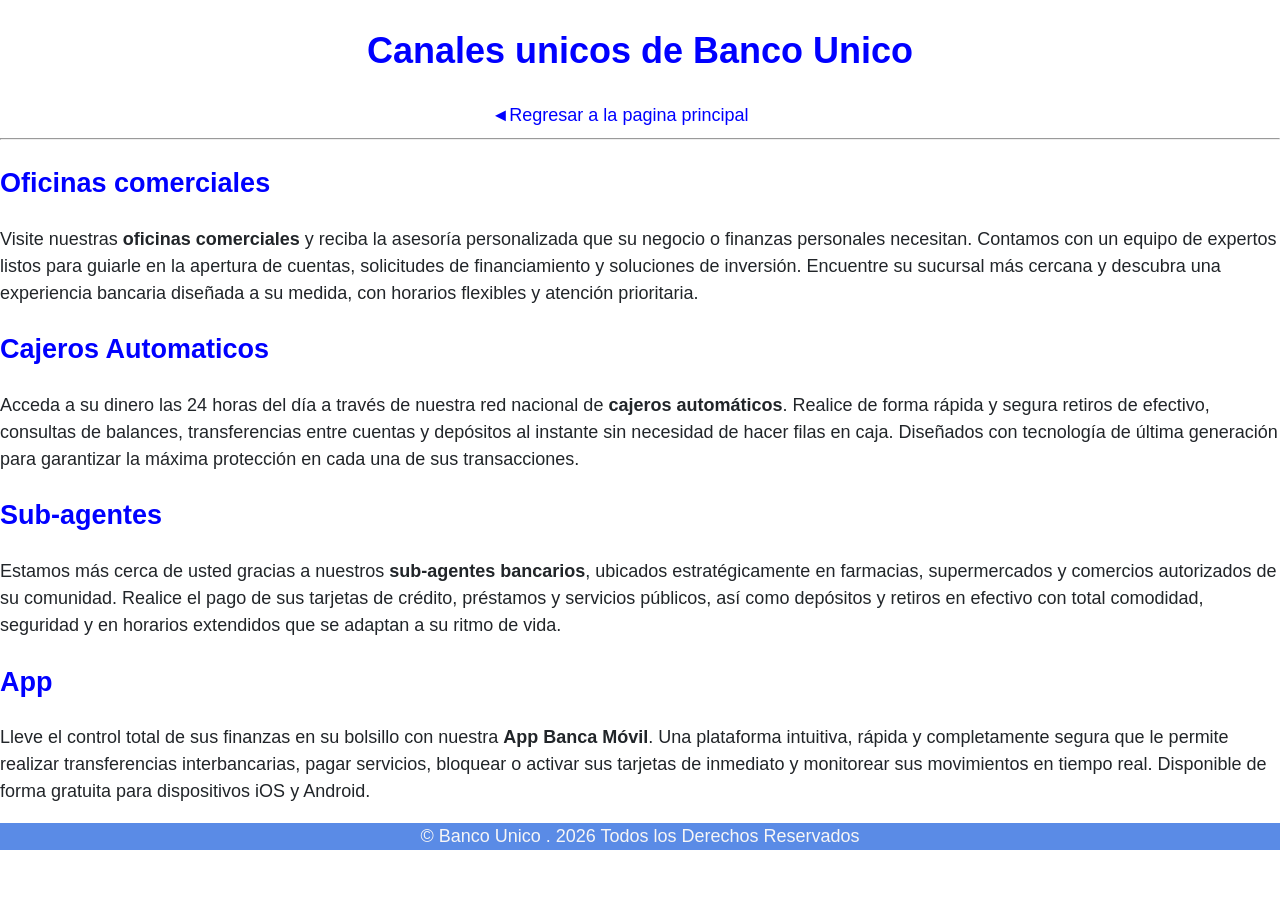
==== CanalesÚnicos.html @ 62f39f88 "Add files via upload" ====
<!DOCTYPE html>
<html lang="en">
<head>
  <link rel="stylesheet" href="css/style.css">

  <link rel="shortcut icon" href="Imagenes/favicon.png" type="image/x-icon">
   <meta charset="UTF-8">
  <meta name="viewport" content="width=device-width, initial-scale=1.0">
  <title>Canales Unicos</title>
</head>
<body>
  <div class="canales">
      <h1>Canales unicos de Banco Unico</h1>
      <a href="Banco-unico.HTML">◄Regresar a la pagina principal</a>
    <hr>

    <h2>Oficinas comerciales</h2>
    <p>
    Visite nuestras <strong>oficinas comerciales</strong> y reciba la asesoría personalizada que su negocio o finanzas personales necesitan. Contamos con un equipo de expertos listos para guiarle en la apertura de cuentas, solicitudes de financiamiento y soluciones de inversión. Encuentre su sucursal más cercana y descubra una experiencia bancaria diseñada a su medida, con horarios flexibles y atención prioritaria.
    </p>

    <h2>Cajeros Automaticos</h2>
     <p>
        Acceda a su dinero las 24 horas del día a través de nuestra red nacional de <strong>cajeros automáticos</strong>. Realice de forma rápida y segura retiros de efectivo, consultas de balances, transferencias entre cuentas y depósitos al instante sin necesidad de hacer filas en caja. Diseñados con tecnología de última generación para garantizar la máxima protección en cada una de sus transacciones.
    </p>

    <h2>Sub-agentes</h2>
    <p>
        Estamos más cerca de usted gracias a nuestros <strong>sub-agentes bancarios</strong>, ubicados estratégicamente en farmacias, supermercados y comercios autorizados de su comunidad. Realice el pago de sus tarjetas de crédito, préstamos y servicios públicos, así como depósitos y retiros en efectivo con total comodidad, seguridad y en horarios extendidos que se adaptan a su ritmo de vida.
    </p>

    <h2>App</h2>
   <p>
        Lleve el control total de sus finanzas en su bolsillo con nuestra <strong>App Banca Móvil</strong>. Una plataforma intuitiva, rápida y completamente segura que le permite realizar transferencias interbancarias, pagar servicios, bloquear o activar sus tarjetas de inmediato y monitorear sus movimientos en tiempo real. Disponible de forma gratuita para dispositivos iOS y Android.
    </p>
      





  </div>
  <footer>© Banco Unico . 2026 Todos los Derechos Reservados</footer>
</body>
</html>
---- css/style.css ----
body {
    margin: 0;
    font-family: "freight_sansbook", sans-serif;
    font-size: 18px;
    font-weight: 400;
    line-height: 1.5;
    color: #212529;
    text-align: left;
    background-color: #fff;
}

nav.barra_menu1 {
    background-color: rgb(4, 52, 118);
    color: #cbcbcb;
    padding: 1px 5px;

    
    ul{
        display:flex;
        justify-content: center;
        list-style: none; 
        padding: 0;
       
      }

    li  {
        margin-right: 40px; 

        }
 
    span {
        display:flex;
        color: rgb(28, 240, 24);
    }
    
        

}

/*Los link para que se vean bien */
 a{
        display:flex;
        justify-content: center;
        list-style: none; 
        padding: 0;
        margin-right: 40px; 
        color: inherit;    
        text-decoration: none; 


        }

nav.barra_menu2 {
    background-color: rgb(243, 243, 243);
    color: #272727;
    display: flex;
    padding: 0px 180px;
    

    
    ul{
        display:flex;
        list-style: none; 
        padding: 0;
        margin: 0;
        text-align: right;
       
      }

    li  {
        margin-right: 100px; 
        padding: 25px 1px;
        font-weight: bold;
        
        
        
        }
    .imagen_logo {
        max-height: 60px; 
        width: auto;
        height: auto;
        padding: 1px 100px;
    }
        
}

nav.barra_menu3{
    background-color: rgb(67, 149, 230);
    color: white;
    padding: 10px 380px;
    display: flex;

  ul{
        display:flex;
        list-style: none; 
        padding: 0;
        margin: 0;
        text-align: right;
       
      }

    li  {
        margin-right: 40px; 
        padding: 5px 1px;
        font-weight: bold;
        
        
        }

}

/*Botones hover*/
.barra_menu1 li:hover{
    color: rgb(87, 138, 248);
    cursor:pointer;
    transition: color 0.3s ease;
    cursor: pointer;
}
.barra_menu2 li:hover{
    color: rgb(24, 60, 239);
    cursor:pointer;
    transition: color 0.3s ease;
    cursor: pointer;
    
}
.barra_menu3 li:hover{
    background-color:white;
    color: rgb(5, 5, 5);
    cursor:pointer;
    transition: color 0.3s ease;
    cursor: pointer;
    border-radius: 2%;
    padding: 5px 20px;
}

/* movida de las imagenes*/

.movidafuera {
    width: 100%;  
      
    overflow: hidden; 
}

.imgmovidas {
    display: flex;     
    width: 300%;       
    transition: transform 0.8s ease-in-out; 
    
}

.imgmovidas img {
    width: 33.333%;   
    height: 850px;  
}

footer{
    text-align: center;
    color: rgb(247, 246, 246);
    background-color: rgb(90, 139, 230);
}

/*canales*/
.canales {
   
    

    h1 {
        color: blue;
        text-align: center;
    }

    a {
        color: blue;
       
      
    }

    h2 {
        color: blue;
    }

}

/*Nosotros*/
.Nosotros{

    h1{
        color: blue;
        text-align: center;
    }

    h2{
        color: blue;
    }

    a{
        color: blue;
    }
}
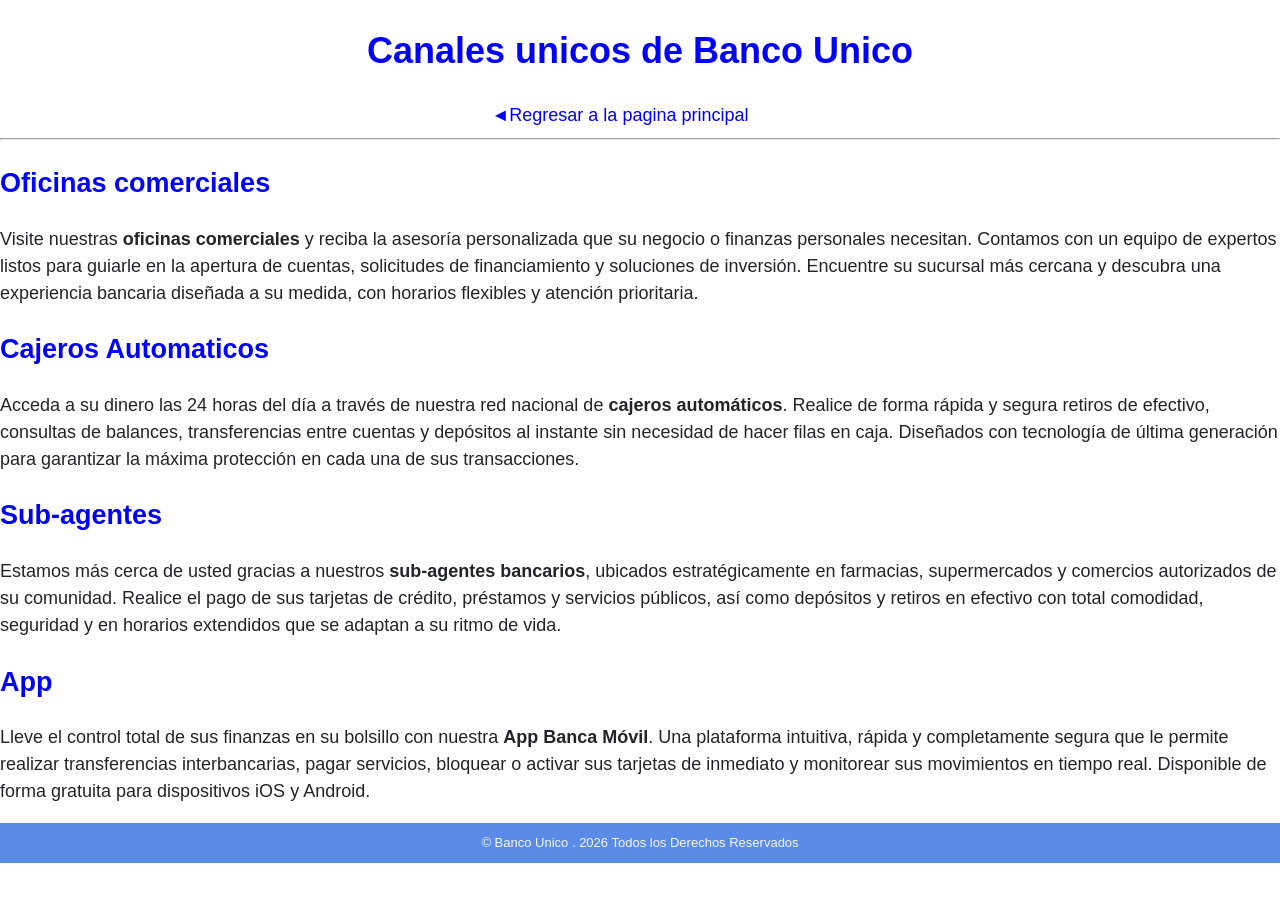
==== commit 6338571e: "Add files via upload" ====
--- a/CanalesÚnicos.html
+++ b/CanalesÚnicos.html
@@ -1,9 +1,9 @@
 <!DOCTYPE html>
 <html lang="en">
 <head>
-  <link rel="stylesheet" href="css/style.css">
+  <link rel="stylesheet" href="style.css">
 
-  <link rel="shortcut icon" href="Imagenes/favicon.png" type="image/x-icon">
+  <link rel="shortcut icon" href="favicon.png" type="image/x-icon">
    <meta charset="UTF-8">
   <meta name="viewport" content="width=device-width, initial-scale=1.0">
   <title>Canales Unicos</title>
@@ -11,7 +11,7 @@
 <body>
   <div class="canales">
       <h1>Canales unicos de Banco Unico</h1>
-      <a href="Banco-unico.HTML">◄Regresar a la pagina principal</a>
+      <a href="index.html">◄Regresar a la pagina principal</a>
     <hr>
 
     <h2>Oficinas comerciales</h2>
--- a/style.css
+++ b/style.css
@@ -0,0 +1,204 @@
+
+body {
+    margin: 0;
+    font-family: "freight_sansbook", sans-serif;
+    font-size: 18px;
+    font-weight: 400;
+    line-height: 1.5;
+    color: #212529;
+    text-align: left;
+    background-color: #fff;
+}
+
+nav.barra_menu1 {
+    background-color: rgb(4, 52, 118);
+    color: #cbcbcb;
+    padding: 1px 5px;
+
+    
+    ul{
+        display:flex;
+        justify-content: center;
+        list-style: none; 
+        padding: 0;
+       
+      }
+
+    li  {
+        margin-right: 40px; 
+
+        }
+ 
+    span {
+        display:flex;
+        color: rgb(28, 240, 24);
+    }
+    
+        
+
+}
+
+/*Los link para que se vean bien */
+ a{
+        display:flex;
+        justify-content: center;
+        list-style: none; 
+        padding: 0;
+        margin-right: 40px; 
+        color: inherit;    
+        text-decoration: none; 
+
+
+        }
+
+nav.barra_menu2 {
+    background-color: rgb(243, 243, 243);
+    color: #272727;
+    display: flex;
+    padding: 0px 180px;
+    
+
+    
+    ul{
+        display:flex;
+        list-style: none; 
+        padding: 0;
+        margin: 0;
+        text-align: right;
+       
+      }
+
+    li  {
+        margin-right: 100px; 
+        padding: 25px 1px;
+        font-weight: bold;
+        
+        
+        
+        }
+    .imagen_logo {
+        max-height: 60px; 
+        width: auto;
+        height: auto;
+        padding: 1px 100px;
+    }
+        
+}
+
+nav.barra_menu3{
+    background-color: rgb(67, 149, 230);
+    color: white;
+    padding: 10px 380px;
+    display: flex;
+
+  ul{
+        display:flex;
+        list-style: none; 
+        padding: 0;
+        margin: 0;
+        text-align: right;
+       
+      }
+
+    li  {
+        margin-right: 40px; 
+        padding: 5px 1px;
+        font-weight: bold;
+        
+        
+        }
+
+}
+
+/*Botones hover*/
+.barra_menu1 li:hover{
+    color: rgb(87, 138, 248);
+    cursor:pointer;
+    transition: color 0.3s ease;
+    cursor: pointer;
+}
+.barra_menu2 li:hover{
+    color: rgb(24, 60, 239);
+    cursor:pointer;
+    transition: color 0.3s ease;
+    cursor: pointer;
+    
+}
+.barra_menu3 li:hover{
+    background-color:white;
+    color: rgb(5, 5, 5);
+    cursor:pointer;
+    transition: color 0.3s ease;
+    cursor: pointer;
+    border-radius: 2%;
+    padding: 5px 20px;
+}
+
+/* movida de las imagenes*/
+
+.movidafuera {
+    width: 100%;  
+      
+    overflow: hidden; 
+}
+
+.imgmovidas {
+    display: flex;     
+    width: 300%;       
+    transition: transform 0.8s ease-in-out; 
+    
+}
+
+.imgmovidas img {
+    width: 33.333%;   
+    height: 850px;  
+}
+
+footer{
+    text-align: center;
+    color: rgb(247, 246, 246);
+    background-color: rgb(90, 139, 230);
+    padding: 10px;
+    font-size: 13px;
+    margin-top: auto;
+    
+}
+
+/*canales*/
+.canales {
+   
+    
+
+    h1 {
+        color: blue;
+        text-align: center;
+    }
+
+    a {
+        color: blue;
+       
+      
+    }
+
+    h2 {
+        color: blue;
+    }
+
+}
+
+/*Nosotros*/
+.Nosotros{
+
+    h1{
+        color: blue;
+        text-align: center;
+    }
+
+    h2{
+        color: blue;
+    }
+
+    a{
+        color: blue;
+    }
+}
